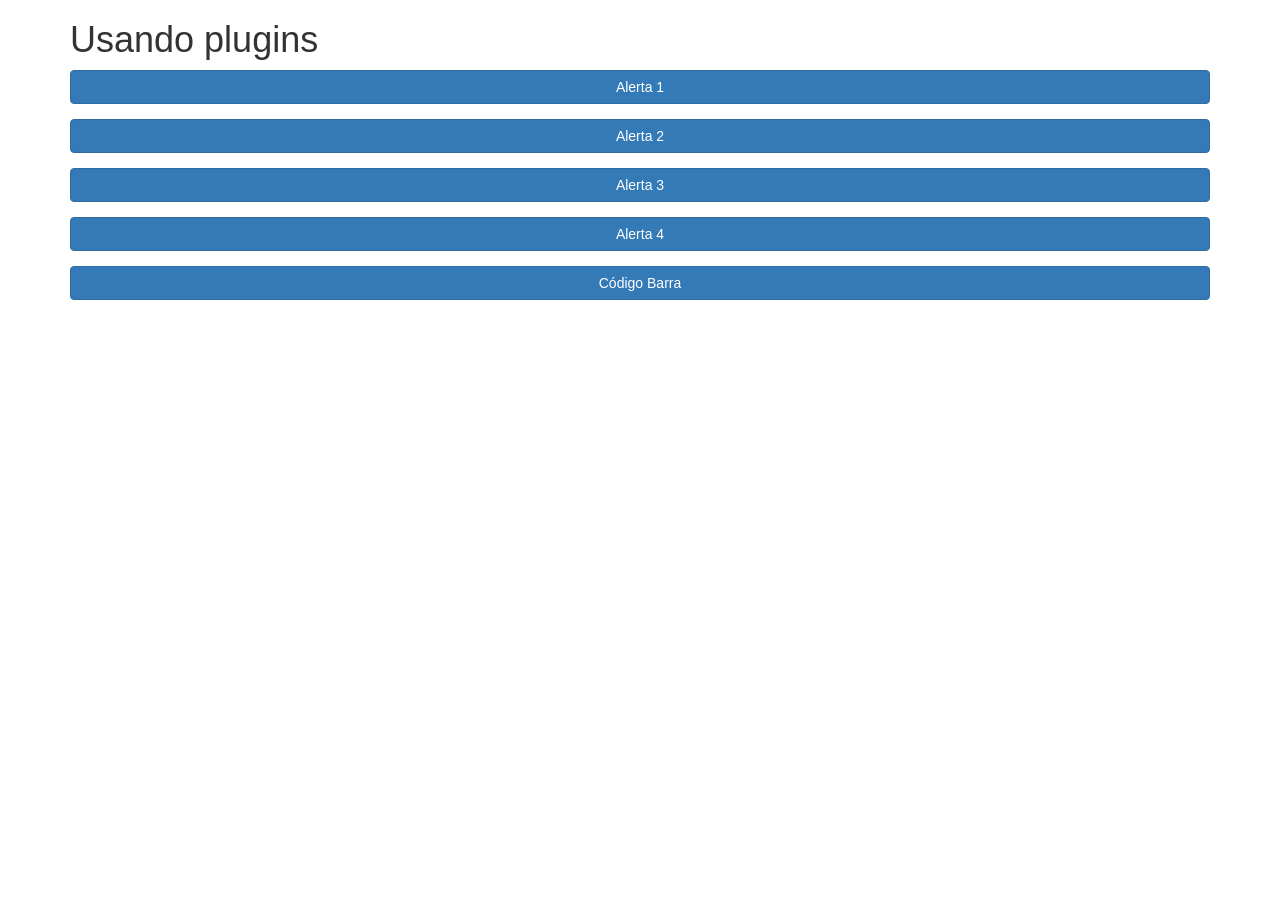
==== www/index.html @ 7b5ea4a9 "Project's Initial Commit" ====
<!DOCTYPE HTML>
<html>
<head>
  <meta charset="utf-8">
  <meta name="viewport" content="width=device-width, initial-scale=1, maximum-scale=1, user-scalable=no">
  <meta http-equiv="Content-Security-Policy" content="default-src * data: gap: https://ssl.gstatic.com; style-src * 'unsafe-inline'; script-src * 'unsafe-inline' 'unsafe-eval'">
  <script src="components/loader.js"></script>
  <script src="components/jquery-3.4.1.min.js"></script>
  <script src="components/acao.js"></script>

  <link rel="stylesheet" href="components/loader.css">
  <link rel="stylesheet" href="css/bootstrap.min.css">
  <link rel="stylesheet" href="css/style.css">

</head>
<body>
      <div class="container">
        <div class="row">
          <div class="col-xs-12">
            <h1> Usando plugins </h1>
            </div>
         </div>
        <div class="row">
          <div class="col-xs-12">
            <div class="form-group">
            <button class=" btn btn-primary btn-block" id="alertaUm"> Alerta 1 </button>
           </div>
          </div>
        </div>
        <div class="row">
          <div class="col-xs-12">
            <div class="form-group">
            <button class=" btn btn-primary btn-block" id="alertaDois"> Alerta 2 </button>
           </div>
          </div>
        </div>
         <div class="row">
          <div class="col-xs-12">
            <div class="form-group">
            <button class=" btn btn-primary btn-block" id="alertaTres"> Alerta 3 </button>
           </div>
          </div>
        </div>
          <div class="row">
          <div class="col-xs-12">
            <div class="form-group">
            <button class=" btn btn-primary btn-block" id="alertaQuatro"> Alerta 4 </button>
           </div>
          </div>
        </div>
         <div class="row">
          <div class="col-xs-12">
            <div class="form-group">
            <button class=" btn btn-primary btn-block" id="codigoBarra"> Código Barra </button>
           </div>
          </div>
        </div>
     </div>
  
</body>
</html>
---- www/components/loader.css ----
/**
 * This is an auto-generated code by Monaca JS/CSS Components.
 * Please do not edit by hand.
 */

/*** <GENERATED> ***/
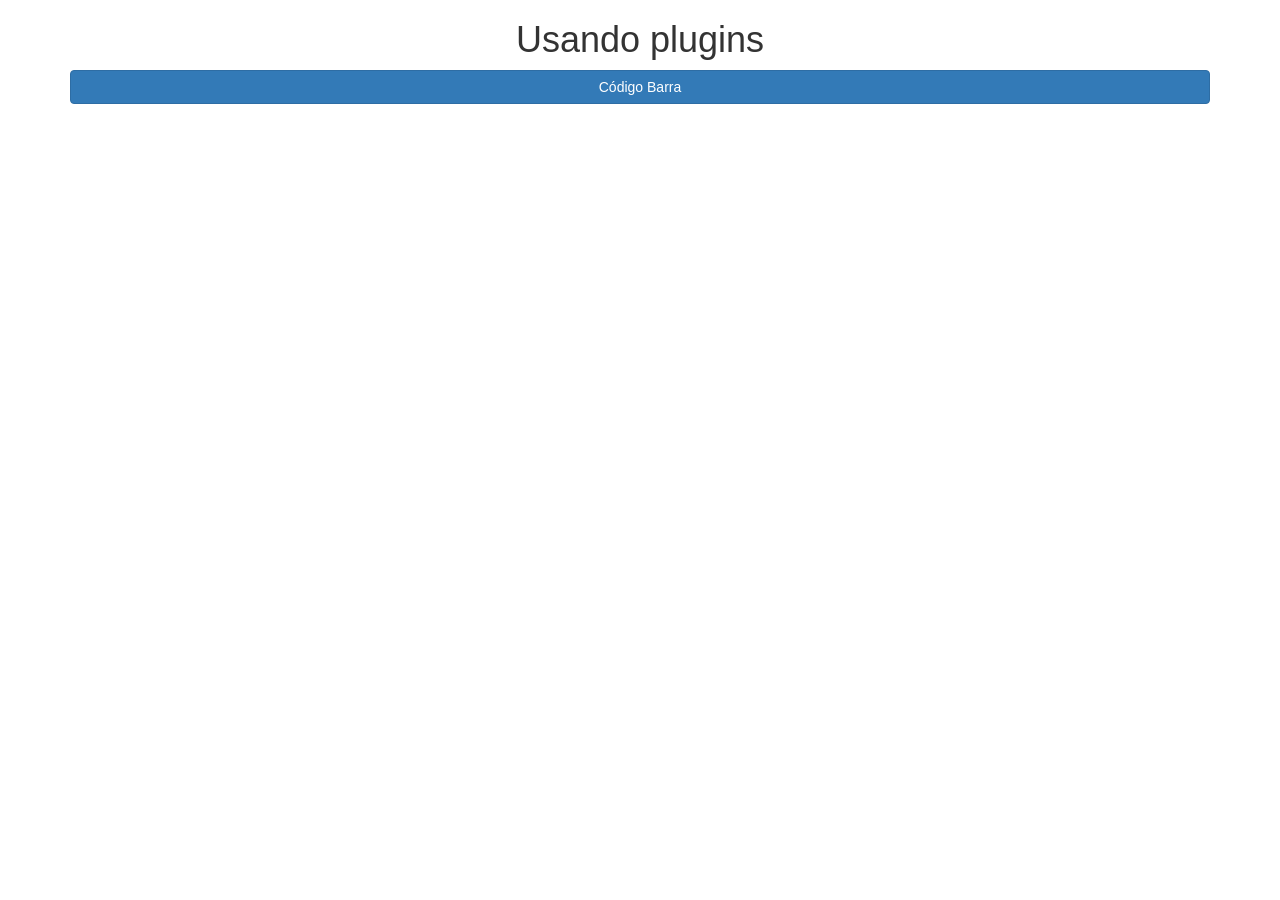
==== commit d6b19b33: "inicio do css e termino da pagina do ipad e dowload de imagens" ====
--- a/www/index.html
+++ b/www/index.html
@@ -18,36 +18,7 @@
         <div class="row">
           <div class="col-xs-12">
             <h1> Usando plugins </h1>
-            </div>
-         </div>
-        <div class="row">
-          <div class="col-xs-12">
-            <div class="form-group">
-            <button class=" btn btn-primary btn-block" id="alertaUm"> Alerta 1 </button>
-           </div>
-          </div>
-        </div>
-        <div class="row">
-          <div class="col-xs-12">
-            <div class="form-group">
-            <button class=" btn btn-primary btn-block" id="alertaDois"> Alerta 2 </button>
-           </div>
-          </div>
-        </div>
-         <div class="row">
-          <div class="col-xs-12">
-            <div class="form-group">
-            <button class=" btn btn-primary btn-block" id="alertaTres"> Alerta 3 </button>
-           </div>
-          </div>
-        </div>
-          <div class="row">
-          <div class="col-xs-12">
-            <div class="form-group">
-            <button class=" btn btn-primary btn-block" id="alertaQuatro"> Alerta 4 </button>
-           </div>
-          </div>
-        </div>
+            
          <div class="row">
           <div class="col-xs-12">
             <div class="form-group">
--- a/www/css/style.css
+++ b/www/css/style.css
@@ -0,0 +1,8 @@
+/**/
+img{
+  width:300px;
+  height: 300px;
+}
+.container{
+  text-align: center;
+}
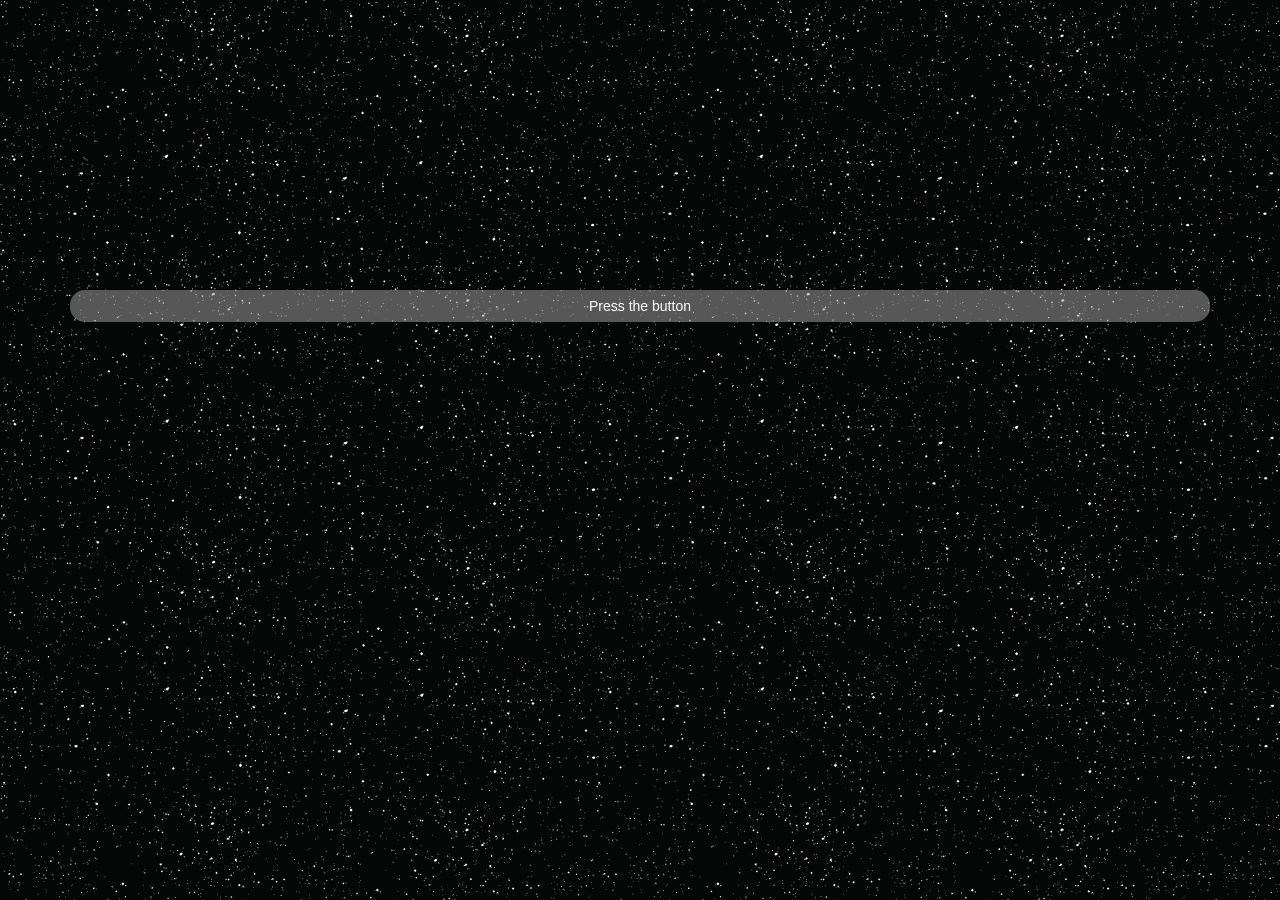
==== commit cdde9105: "alterações finais" ====
--- a/www/index.html
+++ b/www/index.html
@@ -13,20 +13,21 @@
   <link rel="stylesheet" href="css/style.css">
 
 </head>
-<body>
+  <body>
+
       <div class="container">
         <div class="row">
           <div class="col-xs-12">
-            <h1> Usando plugins </h1>
+            <h1> </h1>
             
          <div class="row">
           <div class="col-xs-12">
             <div class="form-group">
-            <button class=" btn btn-primary btn-block" id="codigoBarra"> Código Barra </button>
+            <button class=" btn btn-dark btn-block" id="codigoBarra"> Press the button </button>
            </div>
           </div>
         </div>
      </div>
   
-</body>
+  </body>
 </html>
--- a/www/css/style.css
+++ b/www/css/style.css
@@ -5,4 +5,18 @@
 }
 .container{
   text-align: center;
-}+   color:white;
+}
+.btn{
+  color:white;
+  background-color: rgba(163, 161, 161, 0.527);
+  border:0;
+  margin-top:270px;
+  border-radius: 15px;
+}
+.btn:hover{
+  background-color: rgba(163, 161, 161, 0.527);
+}
+body{
+  background-image: url("../imagens/fundoCel.png");
+}
